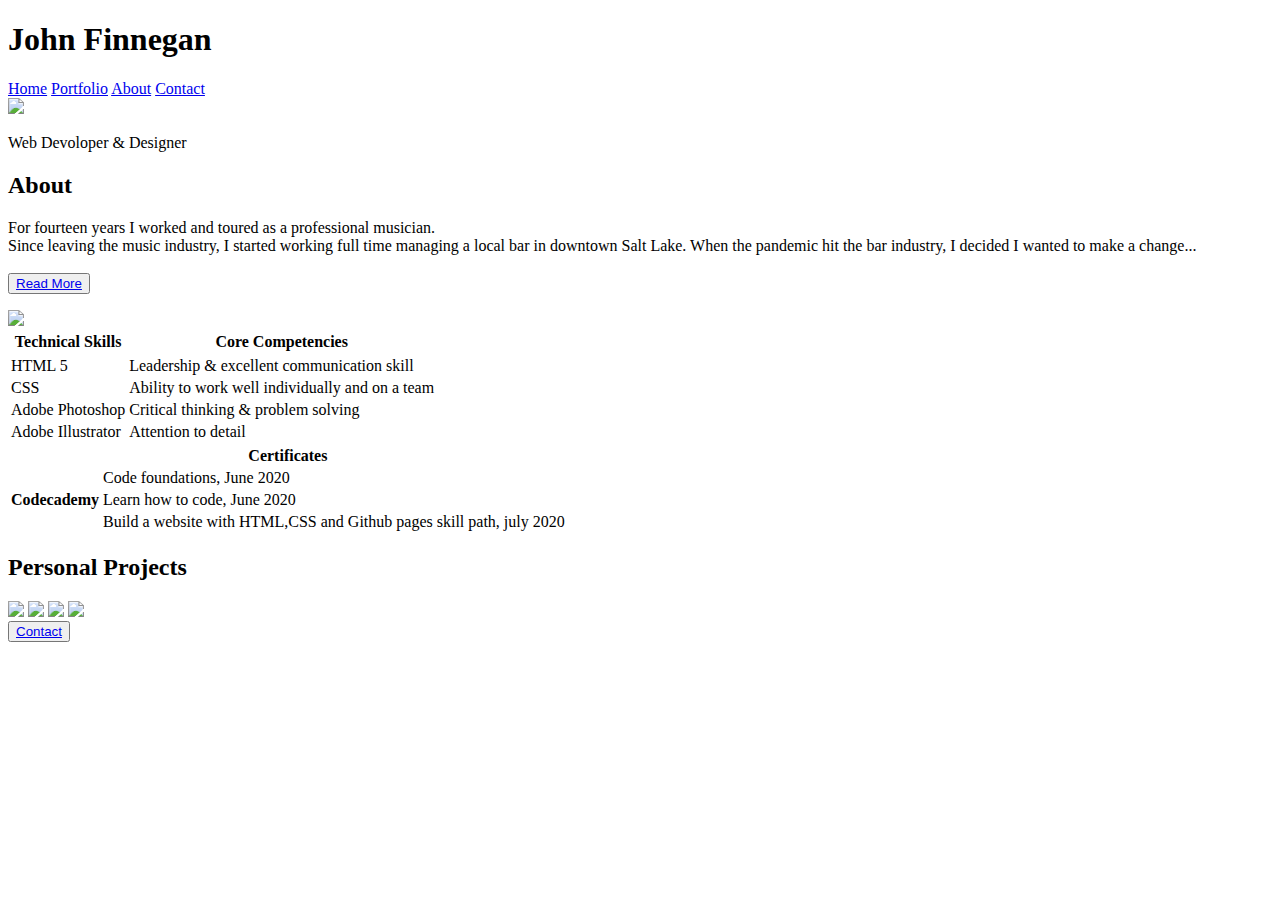
==== index.html @ 840c596b "added all website files" ====
<!DOCTYPE html>

<html>

    <head>
      <meta charset="UTF-8">
      <meta http-equiv="X-UA-Compatible" content="IE=edge">
      <meta name="viewport" content="width=device-width, initial-scale=1.0">
      <link rel="stylesheet" type="text/css" href="CSS/style.css">
      <link rel="preconnect" href="https://fonts.gstatic.com">
      <link href="https://fonts.googleapis.com/css2?family=Quicksand:wght@500&display=swap" rel="stylesheet">
      <link rel="preconnect" href="https://fonts.gstatic.com">
      <link href="https://fonts.googleapis.com/css2?family=Permanent+Marker&display=swap" rel="stylesheet"> 
      <title>Home</title>
    </head>

    <body class="body">
      <!--header and nav section-->
      <div>
        <header class="header">
          <h1 class="john-name">John Finnegan</h1>
            <nav id="navbar">
              <a href="index.html" target="_blank" class="nav-buttons">Home</a>
              <a href="../portfolio.html" target="_blank" class="nav-buttons">Portfolio</a>
              <a href="../about.html" target="_blank" class="nav-buttons">About</a>
              <a href="../contact.html" target="_blank" class="nav-buttons">Contact</a>
            </nav>
        </header>
      </div>

      <!--Home Section-->

    <div class="hero-section">
      <article>
        <a href="#contact">
        <img src="https://live.staticflickr.com/7374/13039037424_ff90cde1dd_b.jpg" width="700px" id="heading-image">
        </a>
        <p id="title">Web Devoloper & Designer</p>
      </article>
    </div>

      <!--About Section-->
      
      
    <div class="w3container">
      <h2 class="headings">About</h2>
      <p id="bio-intro">For fourteen years I worked and toured as a professional musician.<br> Since leaving the
        music industry, I started working full time managing a local bar in downtown Salt Lake.
        When the pandemic hit the bar industry, I decided I wanted to make a change...<br><br><button class="submit-button"><a href="about.html" class="buttons">Read More</a></button>
        </p>
        <img src="https://images.equipboard.com/uploads/source/image/7778/big_10843853_603175353119930_603618834_n.jpg" id="about-photo">
    </div>
    
    <!--Tables-->

    <div class="w3container-2">
      
      <table class="table">
        <tr>
          <th>Technical Skills</th>
          <th>Core Competencies</th>
        </tr>
        <tr></tr>
        <tr>
          <td>HTML 5</td>
          <td>Leadership & excellent communication skill</td>
        </tr>
        <tr>
          <td>CSS</td>
          <td>Ability to work well individually and on a team</td>
        </tr>
        <tr>
          <td>Adobe Photoshop</td>
          <td>Critical thinking & problem solving</td>
        </tr>
        <tr>
          <td>Adobe Illustrator</td>
          <td>Attention to detail</td>
        </tr>
      </table>

      <table class="table-2">
        <tr>
          
          <th colspan="2" class="certificate">Certificates</th>
        </tr>
        <tr>
          <th rowspan="3">Codecademy</th>
          <td>Code foundations, June 2020</td>
        </tr>
        <tr>
          <td>Learn how to code, June 2020</td>
        </tr>
        <tr>
          <td>Build a website with HTML,CSS and Github pages skill path, july 2020</td>
        </tr>
      </table>
    </div>
    <h2 class="headings">Personal Projects</h2>
    <div class="w3container-4">
      <img src=".//resources/poster-mizra-copy-04.png" class="images">
      <img src=".//resources/swimmer.png" class="images">
      <img src=".//resources/pancake-balls.jpg" class="images">
      <img src=".//resources/Salt-Lake-Brain.jpg" class="images">
    </div>
    
    
    <!--footer section-->

    <div class="footer">
      <footer>
        
        <button class="submit-button"><a href="contact.html" class="buttons">Contact</a></button>
      </footer>
    </div>
    </div>

  </body>
</html>
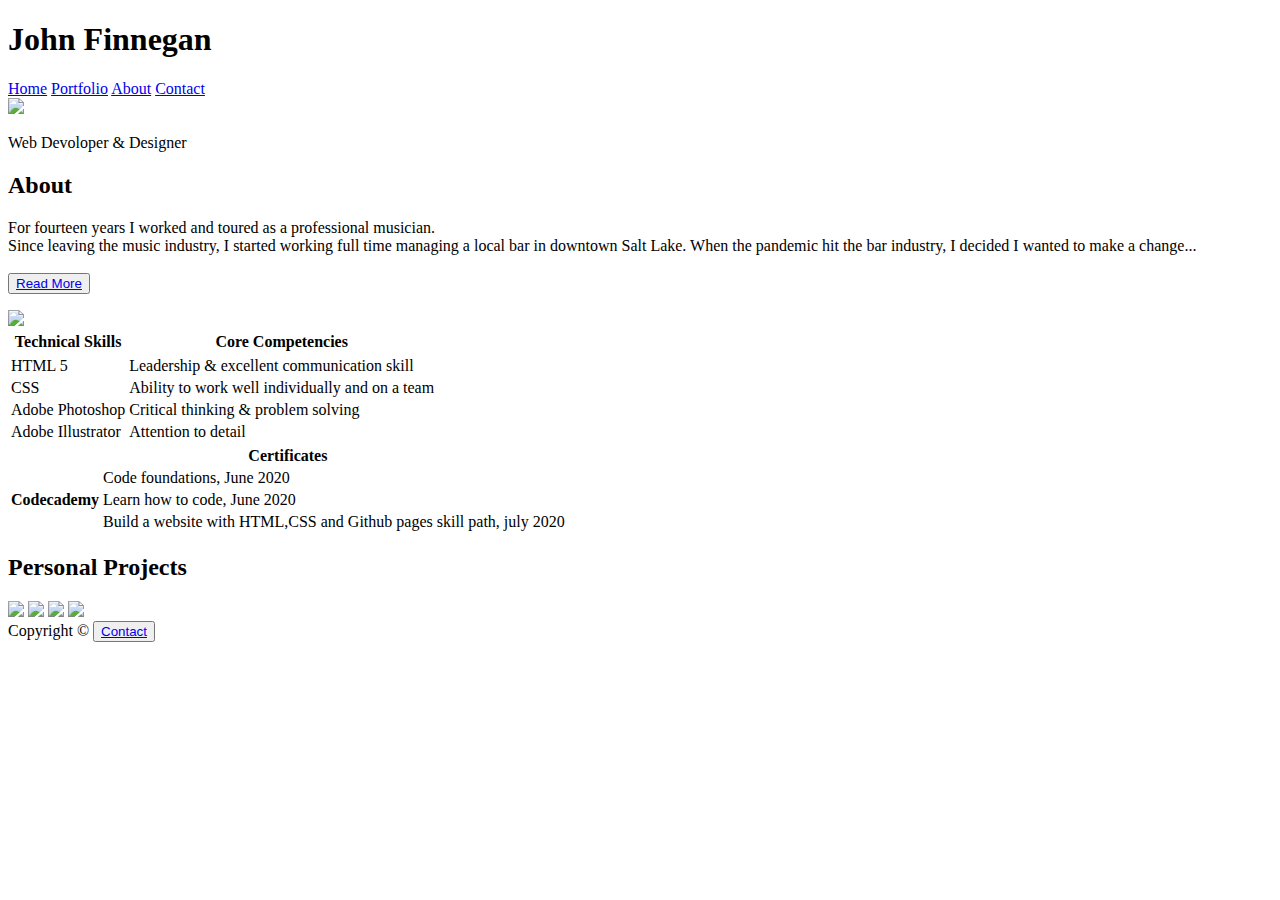
==== commit 60e95cc7: "updated all files new CSS" ====
--- a/index.html
+++ b/index.html
@@ -42,13 +42,17 @@
       <!--About Section-->
       
       
-    <div class="w3container">
-      <h2 class="headings">About</h2>
-      <p id="bio-intro">For fourteen years I worked and toured as a professional musician.<br> Since leaving the
+    <div id="my-story">
+      <div id="col1">
+        <h2 class="headings">About</h2>
+        <p id="bio-intro">For fourteen years I worked and toured as a professional musician.<br> Since leaving the
         music industry, I started working full time managing a local bar in downtown Salt Lake.
         When the pandemic hit the bar industry, I decided I wanted to make a change...<br><br><button class="submit-button"><a href="about.html" class="buttons">Read More</a></button>
         </p>
+      </div>
+      <div id="col2">
         <img src="https://images.equipboard.com/uploads/source/image/7778/big_10843853_603175353119930_603618834_n.jpg" id="about-photo">
+      </div>
     </div>
     
     <!--Tables-->
@@ -108,12 +112,9 @@
     <!--footer section-->
 
     <div class="footer">
-      <footer>
-        
-        <button class="submit-button"><a href="contact.html" class="buttons">Contact</a></button>
-      </footer>
+      <footer>Copyright &copy   <button class="buttons"><a href="contact.html" id="contact-buttons">Contact</a></button></footer>
     </div>
     </div>
 
   </body>
-</html>+</html>
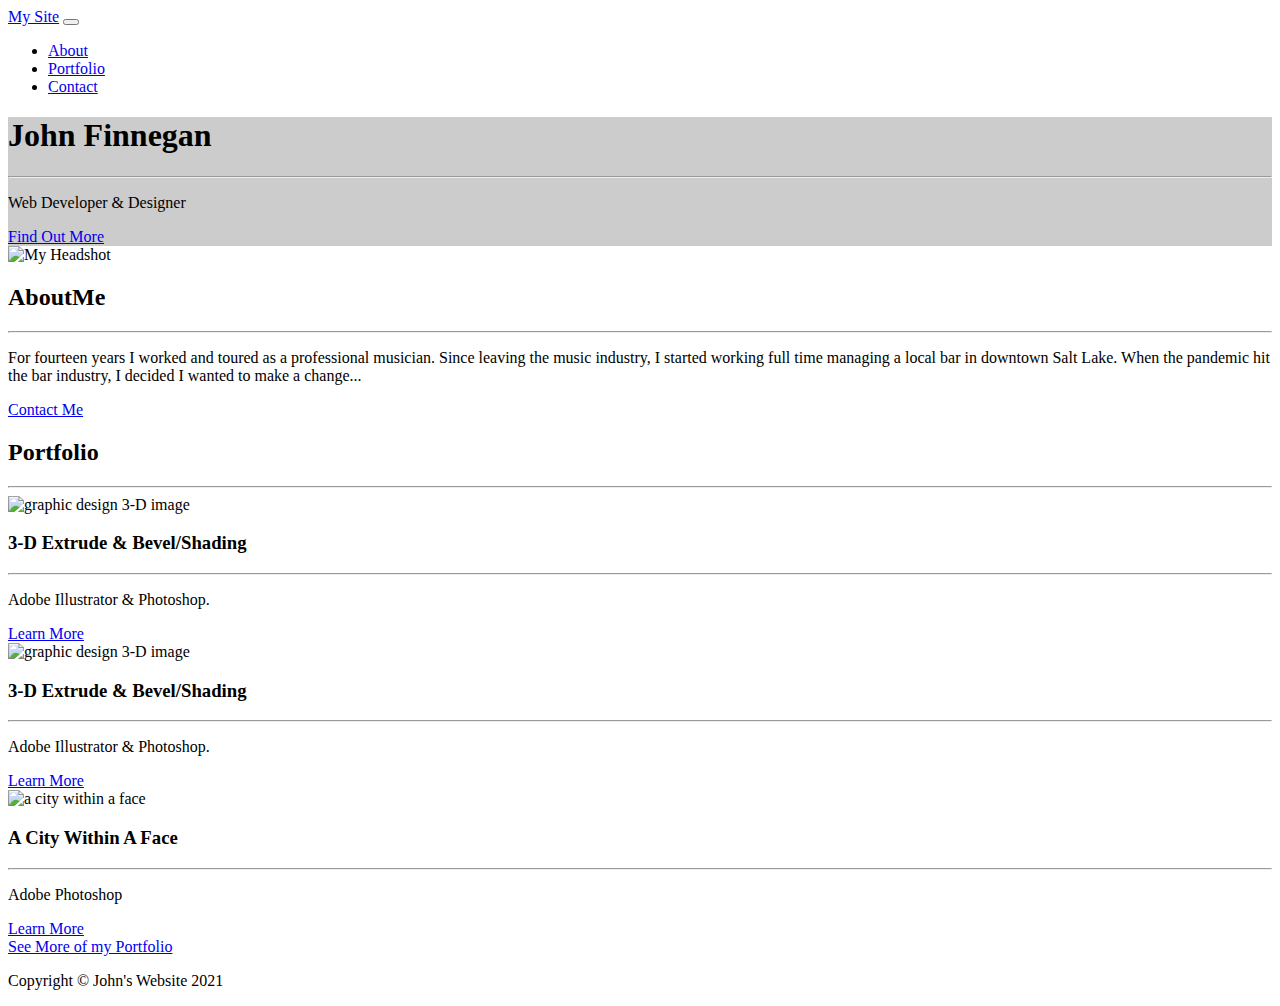
==== commit 48316301: "added bootstrap and new CSS" ====
--- a/index.html
+++ b/index.html
@@ -3,118 +3,146 @@
 <html>
 
     <head>
-      <meta charset="UTF-8">
-      <meta http-equiv="X-UA-Compatible" content="IE=edge">
-      <meta name="viewport" content="width=device-width, initial-scale=1.0">
+      <meta charset="utf-8">
+      <meta name="viewport" content="width=device-width, initial-scale=1, shrink-to-fit=no">
+      <link rel="stylesheet" href="https://stackpath.bootstrapcdn.com/bootstrap/4.5.0/css/bootstrap.min.css" integrity="sha384-9aIt2nRpC12Uk9gS9baDl411NQApFmC26EwAOH8WgZl5MYYxFfc+NcPb1dKGj7Sk" crossorigin="anonymous">
       <link rel="stylesheet" type="text/css" href="CSS/style.css">
       <link rel="preconnect" href="https://fonts.gstatic.com">
       <link href="https://fonts.googleapis.com/css2?family=Quicksand:wght@500&display=swap" rel="stylesheet">
       <link rel="preconnect" href="https://fonts.gstatic.com">
       <link href="https://fonts.googleapis.com/css2?family=Permanent+Marker&display=swap" rel="stylesheet"> 
+      <meta name="viewport" content="width=device-width, initial-scale=1, shrink-to-fit=no">
       <title>Home</title>
     </head>
 
-    <body class="body">
-      <!--header and nav section-->
-      <div>
-        <header class="header">
-          <h1 class="john-name">John Finnegan</h1>
-            <nav id="navbar">
-              <a href="index.html" target="_blank" class="nav-buttons">Home</a>
-              <a href="../portfolio.html" target="_blank" class="nav-buttons">Portfolio</a>
-              <a href="../about.html" target="_blank" class="nav-buttons">About</a>
-              <a href="../contact.html" target="_blank" class="nav-buttons">Contact</a>
-            </nav>
-        </header>
+    <body>
+      <!--nav section-->
+      <nav class="navbar navbar-expand-lg navbar-dark bg-dark shadow sticky-top">
+        <a href="../index.html" class="navbar-brand">My Site</a>
+            <button class="navbar-toggler" data-toggle="collapse" data-target="navContent">
+                <span class="navbar-toggler-icon"></span>
+            </button>
+            <div class="collapse navbar-collapse" id="navContent">
+                <ul class="navbar-nav">
+                    <li class="navbar-item"><a href="../about.html" class="nav-link">About</a></li>
+                    <li class="navbar-item"><a href="../portfolio.html" class="nav-link">Portfolio</a></li>
+                    <li class="navbar-item"><a href="../contact.html" class="nav-link">Contact</a></li>
+                </ul>
+            </div>
+        </nav>
+
+    <!--Header Section-->
+    <header class="mainHeader">
+      <div class="container-fluid h-100">
+        <div class="row h-100 align-items-center justify-content-center text-center text-white" style="background-color: rgba(0, 0, 0, 0.2);">
+          <div class="col-lg-8">
+            <h1 class="display-1 font-weight-bold">John <span class="font-weight-light">Finnegan</span></h1>
+            <hr class="bg-white my-5" />
+            <p class="font-weight-light display-4" id="headerPara">
+            Web Developer & Designer
+            </p>
+            <a href="../about.html" class="btn btn-lg mt-3" id="headBtn" target="_blank">Find Out More</a>
+          </div>
+        </div>
       </div>
-
-      <!--Home Section-->
-
-    <div class="hero-section">
-      <article>
-        <a href="#contact">
-        <img src="https://live.staticflickr.com/7374/13039037424_ff90cde1dd_b.jpg" width="700px" id="heading-image">
-        </a>
-        <p id="title">Web Devoloper & Designer</p>
-      </article>
-    </div>
-
-      <!--About Section-->
+    </header>
       
       
-    <div id="my-story">
-      <div id="col1">
-        <h2 class="headings">About</h2>
-        <p id="bio-intro">For fourteen years I worked and toured as a professional musician.<br> Since leaving the
-        music industry, I started working full time managing a local bar in downtown Salt Lake.
-        When the pandemic hit the bar industry, I decided I wanted to make a change...<br><br><button class="submit-button"><a href="about.html" class="buttons">Read More</a></button>
-        </p>
+    <!--About Section-->
+    
+    <section id="about">
+      <div class="container">
+        <div class="row align-items-left justify-content-left text-left py-5">
+          <!--Headshot Image-->
+          <div class="col-6 col-md-4">
+            <img src="https://images.equipboard.com/uploads/user/image/19660/big_john-finnegan.jpg?v=1610464096" alt="My Headshot" class="img-fluid" />
+          </div>
+            <div class="col-lg-8 my-3">
+              <h2 class="font-weight-bold">About<span class="font-weight-light">Me</span></h2>
+              <hr class="my-5" />
+              <p class="font-weight-light">
+                For fourteen years I worked and toured as a professional musician.
+                Since leaving the music industry, I started working full time managing a local bar in downtown Salt Lake. When the pandemic hit the bar industry, I decided I wanted to make a change...
+              </p>
+              <a href="../contact.html" class="btn btn-lg mt-3" id="contactBtn">Contact Me</a>
+            </div>
+        </div>
       </div>
-      <div id="col2">
-        <img src="https://images.equipboard.com/uploads/source/image/7778/big_10843853_603175353119930_603618834_n.jpg" id="about-photo">
+    </section>
+
+    <!--Portfolio Section-->
+    <section id="portfolio">
+      <div class="container-fluid py-5">
+          <div class="row text-white text-center">
+              <div class="col">
+                  <h2 class="display-4 font-weight-bold">Portfolio</h2>
+                  <hr class="bg-white mb-5">
+              </div>
+          </div>
+
+          <div class="row row-cols-1 row-cols-md-2 row-cols-lg-3">
+          <!--Portfolio Item-->
+              <div class="col mb-4">
+                  <div class="card bg-light text-center border-light shadow h-100">
+                      <!--Card Image-->
+                      <img src="resources/poster-mizra-copy-04.png" alt="graphic design 3-D image" class="card-img-top" style="object-fit: cover; height: 15em;">
+                      <div class="card-body">
+                          <h3 class="card-title">3-D Extrude & Bevel/Shading</h3>
+                          <hr class="bg-primary">
+                          <p class="card-text">Adobe Illustrator & Photoshop.</p>
+                          <div class="card-footer">
+                              <a href="../portfolio.html" class="btn btn-lg btn-primary" target="_blank">Learn More</a>
+                          </div>
+                      </div>
+                  </div>
+              </div>
+              <!--Portfolio Item End-->
+              <div class="col mb-4">
+                  <div class="card bg-light text-center border-light shadow h-100">
+                      <!--Card Image-->
+                      <img src="resources/pancake-balls.jpg" alt="graphic design 3-D image" class="card-img-top" style="object-fit: cover; height: 15em;">
+                      <div class="card-body">
+                          <h3 class="card-title">3-D Extrude & Bevel/Shading</h3>
+                          <hr class="bg-primary">
+                          <p class="card-text">Adobe Illustrator & Photoshop.</p>
+                          <div class="card-footer">
+                            <a href="../portfolio.html" class="btn btn-lg btn-primary" target="_blank">Learn More</a>
+                          </div>
+                      </div>
+                  </div>
+              </div>
+              <!--Portfolio Item End-->
+              <div class="col mb-4">
+                  <div class="card bg-light text-center border-light shadow h-100">
+                      <!--Card Image-->
+                      <img src="resources/Salt-Lake-Brain.jpg" alt="a city within a face" class="card-img-top" style="object-fit: cover; height: 15em;">
+                      <div class="card-body">
+                          <h3 class="card-title">A City Within A Face</h3>
+                          <hr class="bg-primary">
+                          <p class="card-text">Adobe Photoshop</p>
+                          <div class="card-footer">
+                            <a href="../portfolio.html" class="btn btn-lg btn-primary" target="_blank">Learn More</a>
+                          </div>
+                      </div>
+                  </div>
+                  <a href="../portfolio.html" class="btn btn-lg mt-3" id="portBtn">See More of my Portfolio</a>
+              </div>
+              
+              <!--Portfolio Item End-->
+          </div> 
       </div>
-    </div>
-    
-    <!--Tables-->
-
-    <div class="w3container-2">
-      
-      <table class="table">
-        <tr>
-          <th>Technical Skills</th>
-          <th>Core Competencies</th>
-        </tr>
-        <tr></tr>
-        <tr>
-          <td>HTML 5</td>
-          <td>Leadership & excellent communication skill</td>
-        </tr>
-        <tr>
-          <td>CSS</td>
-          <td>Ability to work well individually and on a team</td>
-        </tr>
-        <tr>
-          <td>Adobe Photoshop</td>
-          <td>Critical thinking & problem solving</td>
-        </tr>
-        <tr>
-          <td>Adobe Illustrator</td>
-          <td>Attention to detail</td>
-        </tr>
-      </table>
-
-      <table class="table-2">
-        <tr>
-          
-          <th colspan="2" class="certificate">Certificates</th>
-        </tr>
-        <tr>
-          <th rowspan="3">Codecademy</th>
-          <td>Code foundations, June 2020</td>
-        </tr>
-        <tr>
-          <td>Learn how to code, June 2020</td>
-        </tr>
-        <tr>
-          <td>Build a website with HTML,CSS and Github pages skill path, july 2020</td>
-        </tr>
-      </table>
-    </div>
-    <h2 class="headings">Personal Projects</h2>
-    <div class="w3container-4">
-      <img src=".//resources/poster-mizra-copy-04.png" class="images">
-      <img src=".//resources/swimmer.png" class="images">
-      <img src=".//resources/pancake-balls.jpg" class="images">
-      <img src=".//resources/Salt-Lake-Brain.jpg" class="images">
-    </div>
+    </section>
     
     
     <!--footer section-->
 
-    <div class="footer">
-      <footer>Copyright &copy   <button class="buttons"><a href="contact.html" id="contact-buttons">Contact</a></button></footer>
-    </div>
-    </div>
+    <footer class="py-4 bg-dark">
+      <div class="container">
+        <p class="m-0 text-right text-white footer">Copyright &copy; John's Website 2021</p>
+      </div>
+    </footer>
+    
+  <!--Scripts-->
 
   </body>
 </html>
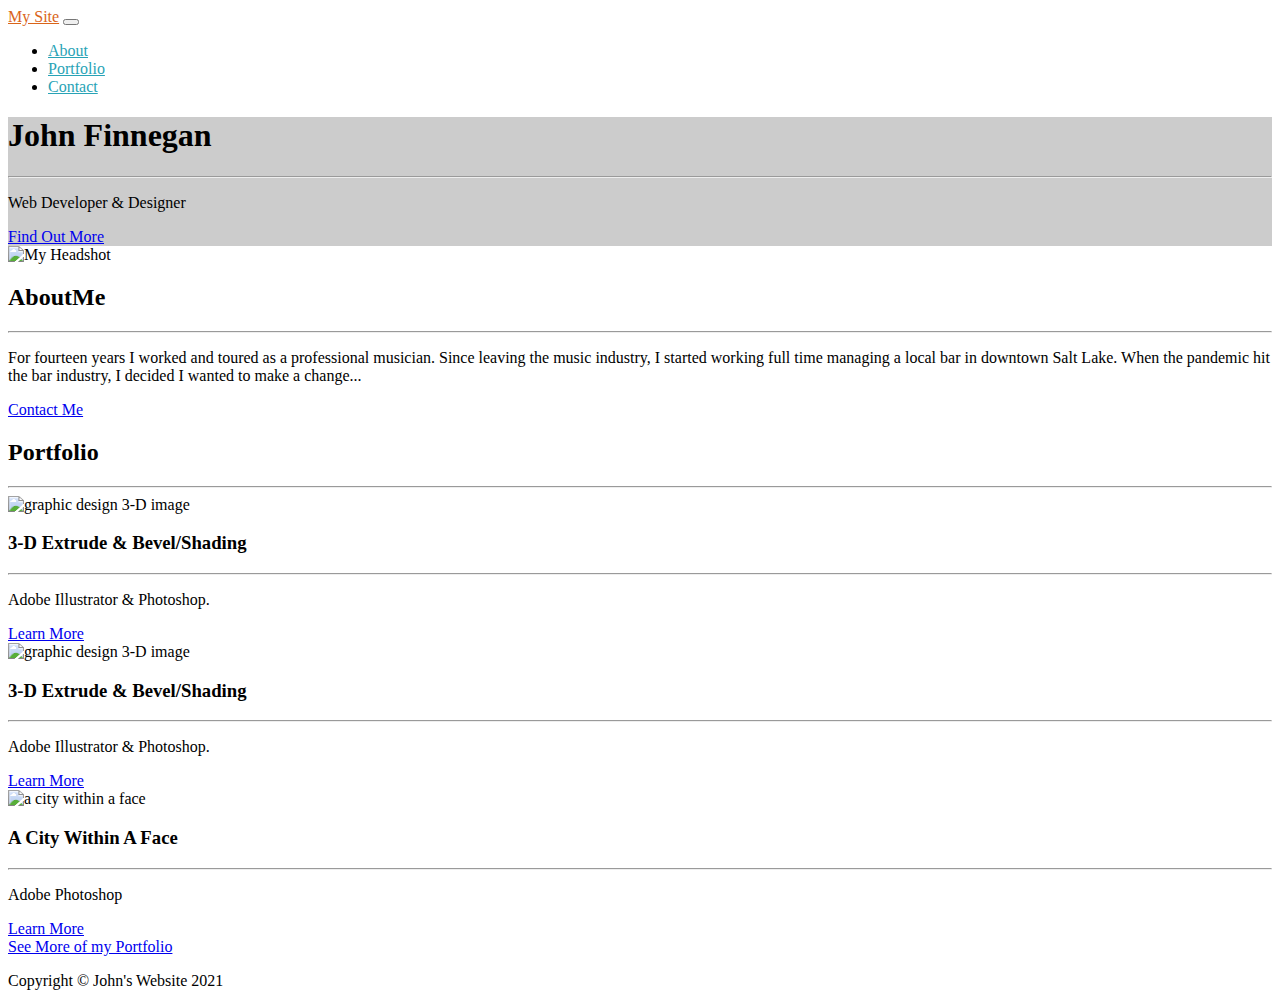
==== commit ba0bbb28: "updated bootstrap" ====
--- a/index.html
+++ b/index.html
@@ -18,15 +18,15 @@
     <body>
       <!--nav section-->
       <nav class="navbar navbar-expand-lg navbar-dark bg-dark shadow sticky-top">
-        <a href="../index.html" class="navbar-brand">My Site</a>
-            <button class="navbar-toggler" data-toggle="collapse" data-target="navContent">
+        <a href="../index.html" class="navbar-brand" style="color: #DA6419">My Site</a>
+            <button class="navbar-toggler" type="button" data-toggle="collapse" data-target="#navContent" aria-controls="navbarSupportedContent" aria-expanded="false" aria-label="Toggle navigation">
                 <span class="navbar-toggler-icon"></span>
             </button>
             <div class="collapse navbar-collapse" id="navContent">
                 <ul class="navbar-nav">
-                    <li class="navbar-item"><a href="../about.html" class="nav-link">About</a></li>
-                    <li class="navbar-item"><a href="../portfolio.html" class="nav-link">Portfolio</a></li>
-                    <li class="navbar-item"><a href="../contact.html" class="nav-link">Contact</a></li>
+                    <li class="navbar-item active"><a href="../about.html" class="nav-link" style="color: #28A3B6">About</a></li>
+                    <li class="navbar-item"><a href="../portfolio.html" class="nav-link" style="color: #28A3B6">Portfolio</a></li>
+                    <li class="navbar-item"><a href="../contact.html" class="nav-link" style="color: #28A3B6">Contact</a></li>
                 </ul>
             </div>
         </nav>
@@ -41,7 +41,7 @@
             <p class="font-weight-light display-4" id="headerPara">
             Web Developer & Designer
             </p>
-            <a href="../about.html" class="btn btn-lg mt-3" id="headBtn" target="_blank">Find Out More</a>
+            <a href="../about.html" class="btn btn-lg mt-3" id="headBtn">Find Out More</a>
           </div>
         </div>
       </div>
@@ -57,12 +57,14 @@
           <div class="col-6 col-md-4">
             <img src="https://images.equipboard.com/uploads/user/image/19660/big_john-finnegan.jpg?v=1610464096" alt="My Headshot" class="img-fluid" />
           </div>
+          <!--ABOUT PARAGRAPH-->
             <div class="col-lg-8 my-3">
               <h2 class="font-weight-bold">About<span class="font-weight-light">Me</span></h2>
               <hr class="my-5" />
               <p class="font-weight-light">
                 For fourteen years I worked and toured as a professional musician.
                 Since leaving the music industry, I started working full time managing a local bar in downtown Salt Lake. When the pandemic hit the bar industry, I decided I wanted to make a change...
+
               </p>
               <a href="../contact.html" class="btn btn-lg mt-3" id="contactBtn">Contact Me</a>
             </div>
@@ -91,7 +93,7 @@
                           <hr class="bg-primary">
                           <p class="card-text">Adobe Illustrator & Photoshop.</p>
                           <div class="card-footer">
-                              <a href="../portfolio.html" class="btn btn-lg btn-primary" target="_blank">Learn More</a>
+                              <a href="../portfolio.html" class="btn btn-lg btn-primary">Learn More</a>
                           </div>
                       </div>
                   </div>
@@ -106,7 +108,7 @@
                           <hr class="bg-primary">
                           <p class="card-text">Adobe Illustrator & Photoshop.</p>
                           <div class="card-footer">
-                            <a href="../portfolio.html" class="btn btn-lg btn-primary" target="_blank">Learn More</a>
+                            <a href="../portfolio.html" class="btn btn-lg btn-primary">Learn More</a>
                           </div>
                       </div>
                   </div>
@@ -121,7 +123,7 @@
                           <hr class="bg-primary">
                           <p class="card-text">Adobe Photoshop</p>
                           <div class="card-footer">
-                            <a href="../portfolio.html" class="btn btn-lg btn-primary" target="_blank">Learn More</a>
+                            <a href="../portfolio.html" class="btn btn-lg btn-primary">Learn More</a>
                           </div>
                       </div>
                   </div>
@@ -144,5 +146,9 @@
     
   <!--Scripts-->
 
+  <script src="https://code.jquery.com/jquery-3.5.1.slim.min.js" integrity="sha384-DfXdz2htPH0lsSSs5nCTpuj/zy4C+OGpamoFVy38MVBnE+IbbVYUew+OrCXaRkfj" crossorigin="anonymous"></script>
+  <script src="https://cdn.jsdelivr.net/npm/popper.js@1.16.0/dist/umd/popper.min.js" integrity="sha384-Q6E9RHvbIyZFJoft+2mJbHaEWldlvI9IOYy5n3zV9zzTtmI3UksdQRVvoxMfooAo" crossorigin="anonymous"></script>
+  <script src="https://stackpath.bootstrapcdn.com/bootstrap/4.5.0/js/bootstrap.min.js" integrity="sha384-OgVRvuATP1z7JjHLkuOU7Xw704+h835Lr+6QL9UvYjZE3Ipu6Tp75j7Bh/kR0JKI" crossorigin="anonymous"></script>
+
   </body>
 </html>
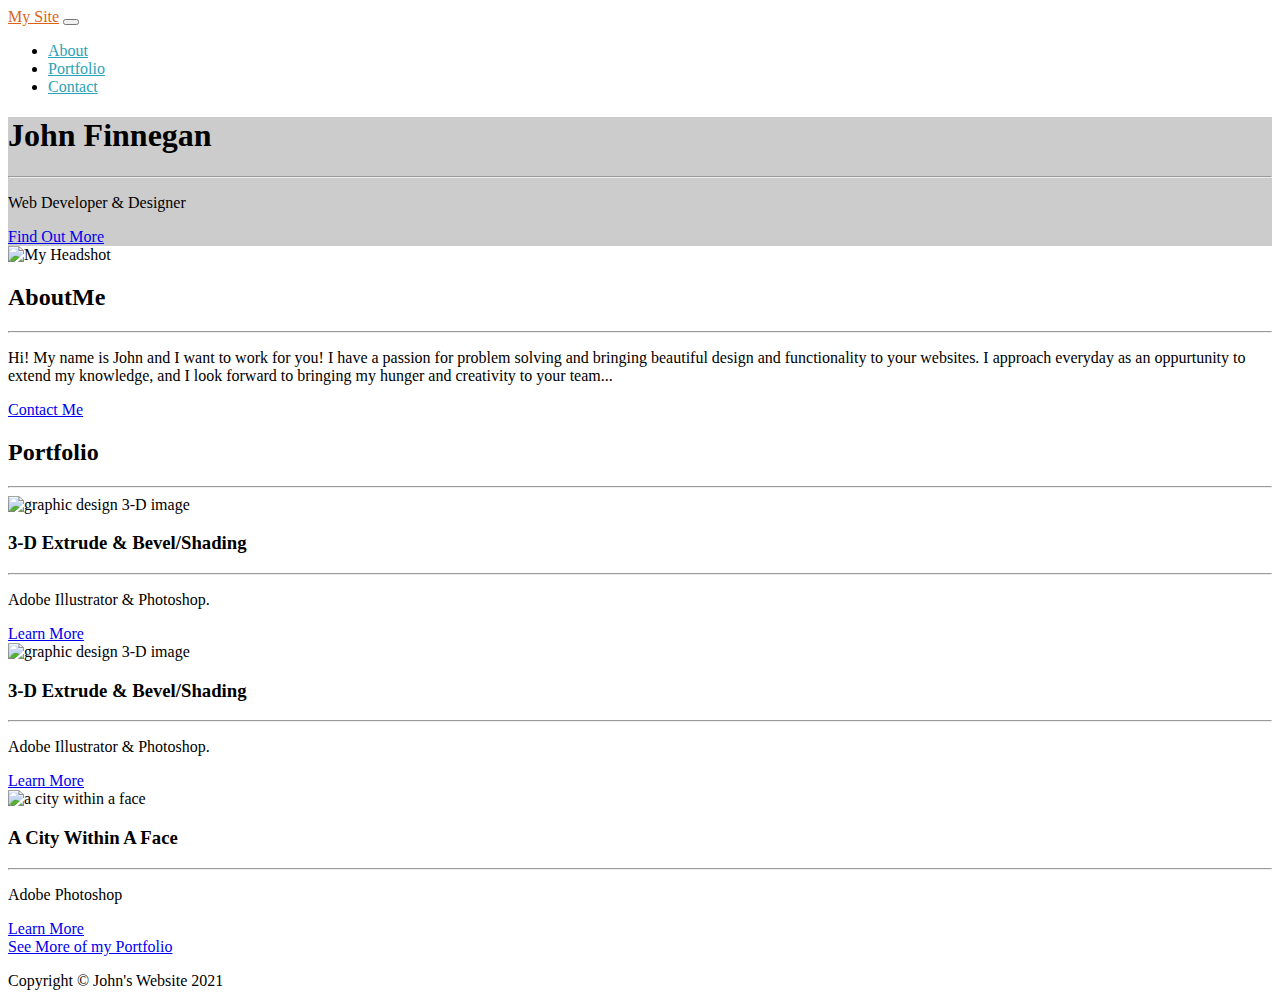
==== commit 21fcd8f0: "updated all html files" ====
--- a/index.html
+++ b/index.html
@@ -41,12 +41,12 @@
             <p class="font-weight-light display-4" id="headerPara">
             Web Developer & Designer
             </p>
-            <a href="../about.html" class="btn btn-lg mt-3" id="headBtn">Find Out More</a>
+            <a href="../about.html" class="btn btn-lg mt-3" id="headBtn">Find Out More</a><br>
           </div>
         </div>
       </div>
     </header>
-      
+    
       
     <!--About Section-->
     
@@ -62,9 +62,8 @@
               <h2 class="font-weight-bold">About<span class="font-weight-light">Me</span></h2>
               <hr class="my-5" />
               <p class="font-weight-light">
-                For fourteen years I worked and toured as a professional musician.
-                Since leaving the music industry, I started working full time managing a local bar in downtown Salt Lake. When the pandemic hit the bar industry, I decided I wanted to make a change...
-
+                Hi! My name is John and I want to work for you! I have a passion for problem solving and bringing beautiful design and functionality to your websites. 
+                I approach everyday as an oppurtunity to extend my knowledge, and I look forward to bringing my hunger and creativity to your team...
               </p>
               <a href="../contact.html" class="btn btn-lg mt-3" id="contactBtn">Contact Me</a>
             </div>
@@ -143,12 +142,12 @@
         <p class="m-0 text-right text-white footer">Copyright &copy; John's Website 2021</p>
       </div>
     </footer>
-    
-  <!--Scripts-->
 
+    <!--Scripts-->
+  <script src="https://code.jquery.com/jquery-3.6.0.min.js" integrity="sha256-/xUj+3OJU5yExlq6GSYGSHk7tPXikynS7ogEvDej/m4=" crossorigin="anonymous"></script>
+  <script src="JS/JavaScript.js"></script>
   <script src="https://code.jquery.com/jquery-3.5.1.slim.min.js" integrity="sha384-DfXdz2htPH0lsSSs5nCTpuj/zy4C+OGpamoFVy38MVBnE+IbbVYUew+OrCXaRkfj" crossorigin="anonymous"></script>
   <script src="https://cdn.jsdelivr.net/npm/popper.js@1.16.0/dist/umd/popper.min.js" integrity="sha384-Q6E9RHvbIyZFJoft+2mJbHaEWldlvI9IOYy5n3zV9zzTtmI3UksdQRVvoxMfooAo" crossorigin="anonymous"></script>
   <script src="https://stackpath.bootstrapcdn.com/bootstrap/4.5.0/js/bootstrap.min.js" integrity="sha384-OgVRvuATP1z7JjHLkuOU7Xw704+h835Lr+6QL9UvYjZE3Ipu6Tp75j7Bh/kR0JKI" crossorigin="anonymous"></script>
-
   </body>
 </html>
